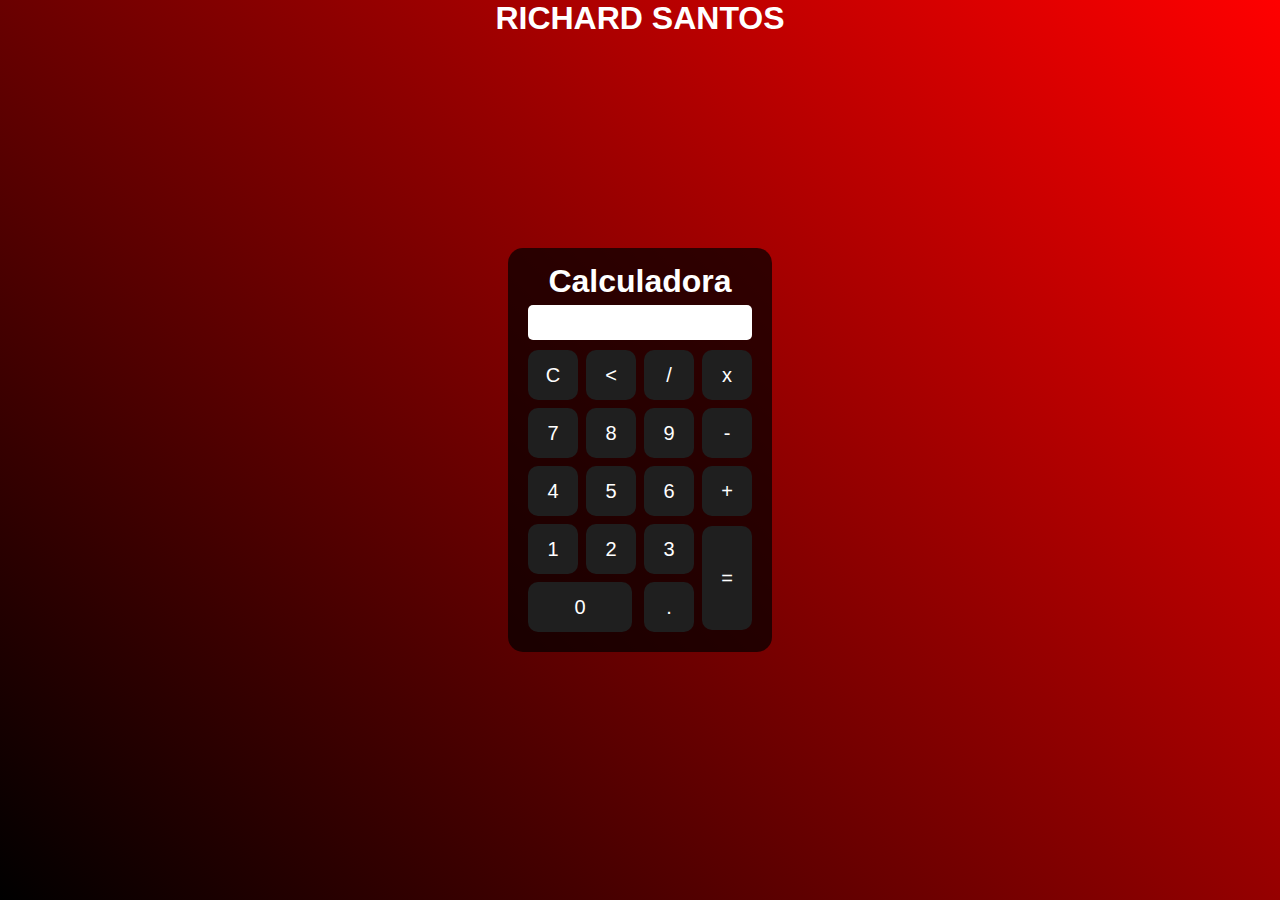
==== Calculdora/index.html @ 8160c197 "ProjetoJS" ====
<!DOCTYPE html>
<html lang="Pt-br">

<head>
    <meta charset="UTF-8">
    <meta http-equiv="X-UA-Compatible" content="IE=edge">
    <meta name="viewport" content="width=device-width, initial-scale=1.0">
    <link rel="stylesheet" href="style.css">
    <title>Calculadora</title>
</head>

<body>
    <div class="fundo">
        <h1>RICHARD SANTOS</h1>
        <div class="calculadora">
            <h1>Calculadora</h1>
            <p id="resultado"></p>
            <table>
                <tr>
                    <td><button class="botao" onclick="clean()">C</button></td>
                    <td><button class="botao" onclick="back()"><</button></td>     
                    <td><button class="botao" onclick="insert('/')">/</button></td>
                    <td><button class="botao" onclick="insert('*')">x</button></td>
                </tr>
                <tr>
                    <td><button class="botao" onclick="insert('7')">7</button></td>
                    <td><button class="botao" onclick="insert('8')">8</button></td>     
                    <td><button class="botao" onclick="insert('9')">9</button></td>
                    <td><button class="botao" onclick="insert('-')">-</button></td>
                </tr>
                <tr>
                    <td><button class="botao" onclick="insert('4')">4</button></td>
                    <td><button class="botao" onclick="insert('5')">5</button></td>     
                    <td><button class="botao" onclick="insert('6')">6</button></td>
                    <td><button class="botao" onclick="insert('+')">+</button></td>
                </tr>
                <tr>
                    <td><button class="botao" onclick="insert('1')">1</button></td>
                    <td><button class="botao" onclick="insert('2')">2</button></td>     
                    <td><button class="botao" onclick="insert('3')">3</button></td>
                    <td rowspan="2"><button class="botao" style="height: 104px;" onclick="calcular()">=</button></td>
                </tr>
                <tr>
                    <td colspan="2"><button class="botao" style="width: 104px;" onclick="insert('0')">0</button></td>
                    <td><button class="botao" onclick="insert('.')">.</button></td>     
                </tr>
            </table>
        </div>
    </div>
    <script src="script.js"></script>
</body>

</html>
---- Calculdora/style.css ----
*{
    margin: 0;
    padding: 0;
    box-sizing: border-box;
}

.fundo{
    background-image: linear-gradient(45deg, black, red);
    height: 100vh;
    color: white;
    font-family: Arial, Helvetica, sans-serif;
}
h1 {
    text-align: center;
}
.calculadora{
    position: absolute;
    background-color: rgba(0, 0,0 , 0.7);
    top: 50%;
    left: 50%;
    transform: translate(-50%, -50%);
    border-radius: 15px;
    padding: 15px;
}

.botao{
    width: 50px;
    height: 50px;
    cursor: pointer;
    color: white;
    background-color: rgb(31 , 31, 31);
    border: none;
    border-radius: 10px;
    font-size: 20px;
    margin: 3px;
}

.botao:hover{
    background-color: black;
}

#resultado{
    height: 35px;
    width: 207;
    background-color: white;
    text-align: right;
    font-size: 25px;
    color: black;
    border-radius: 5px;
    padding: 5px;
    margin: 5px;
}
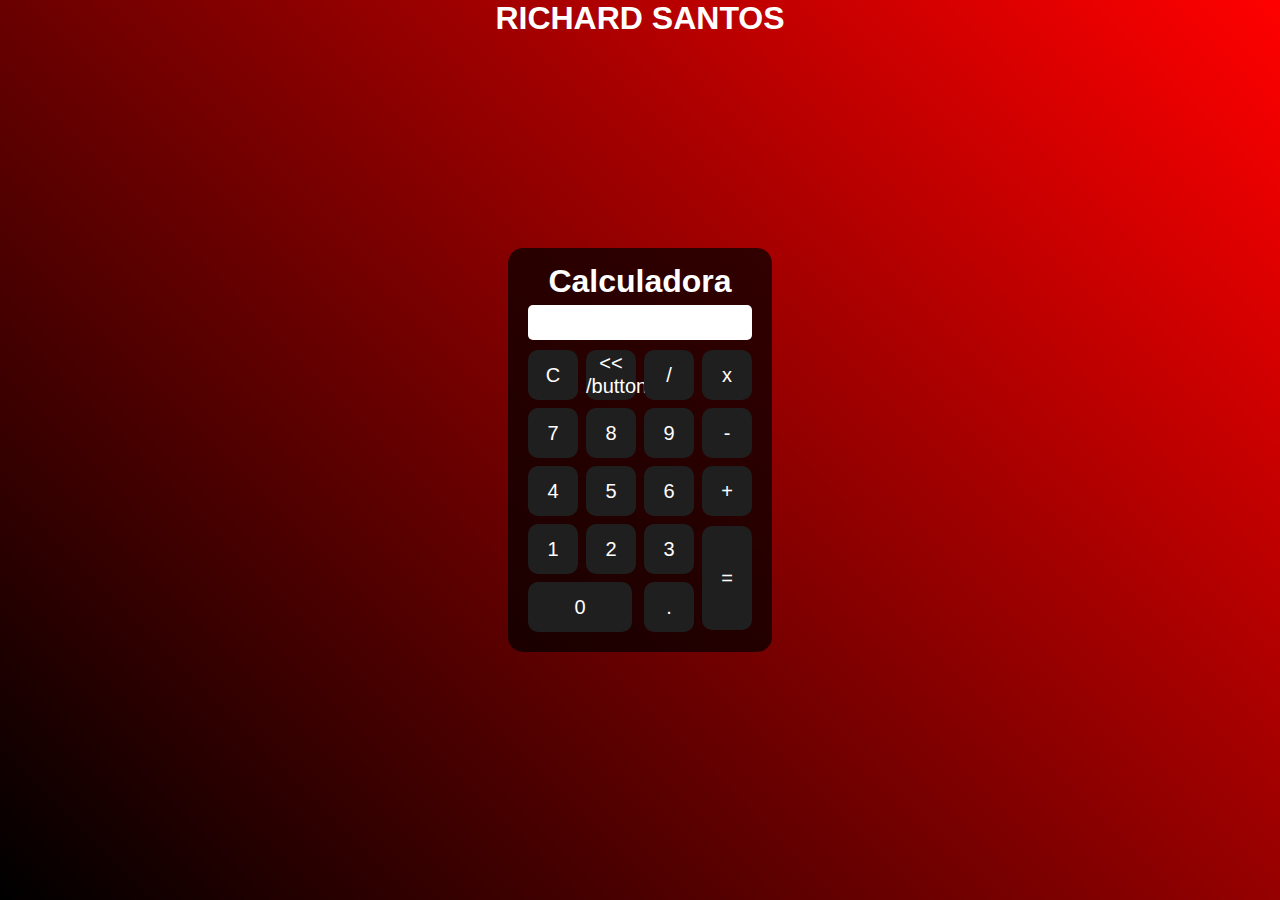
==== commit 056dcbbe: "new projects" ====
--- a/Calculdora/index.html
+++ b/Calculdora/index.html
@@ -18,31 +18,33 @@
             <table>
                 <tr>
                     <td><button class="botao" onclick="clean()">C</button></td>
-                    <td><button class="botao" onclick="back()"><</button></td>     
+                    <td><button class="botao" onclick="back()">
+                            << /button>
+                    </td>
                     <td><button class="botao" onclick="insert('/')">/</button></td>
                     <td><button class="botao" onclick="insert('*')">x</button></td>
                 </tr>
                 <tr>
                     <td><button class="botao" onclick="insert('7')">7</button></td>
-                    <td><button class="botao" onclick="insert('8')">8</button></td>     
+                    <td><button class="botao" onclick="insert('8')">8</button></td>
                     <td><button class="botao" onclick="insert('9')">9</button></td>
                     <td><button class="botao" onclick="insert('-')">-</button></td>
                 </tr>
                 <tr>
                     <td><button class="botao" onclick="insert('4')">4</button></td>
-                    <td><button class="botao" onclick="insert('5')">5</button></td>     
+                    <td><button class="botao" onclick="insert('5')">5</button></td>
                     <td><button class="botao" onclick="insert('6')">6</button></td>
                     <td><button class="botao" onclick="insert('+')">+</button></td>
                 </tr>
                 <tr>
                     <td><button class="botao" onclick="insert('1')">1</button></td>
-                    <td><button class="botao" onclick="insert('2')">2</button></td>     
+                    <td><button class="botao" onclick="insert('2')">2</button></td>
                     <td><button class="botao" onclick="insert('3')">3</button></td>
                     <td rowspan="2"><button class="botao" style="height: 104px;" onclick="calcular()">=</button></td>
                 </tr>
                 <tr>
                     <td colspan="2"><button class="botao" style="width: 104px;" onclick="insert('0')">0</button></td>
-                    <td><button class="botao" onclick="insert('.')">.</button></td>     
+                    <td><button class="botao" onclick="insert('.')">.</button></td>
                 </tr>
             </table>
         </div>
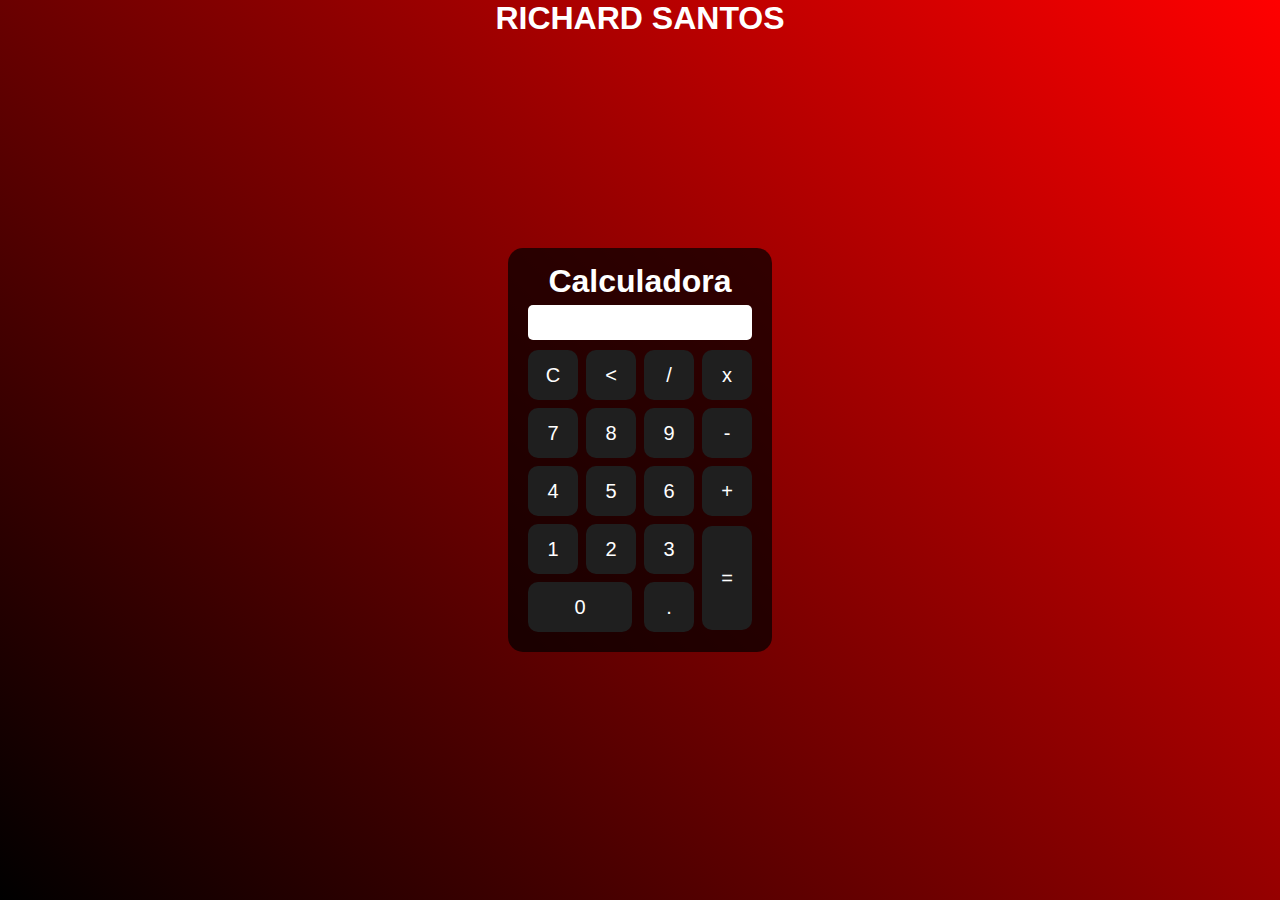
==== commit d1139903: "update" ====
--- a/Calculdora/index.html
+++ b/Calculdora/index.html
@@ -18,9 +18,7 @@
             <table>
                 <tr>
                     <td><button class="botao" onclick="clean()">C</button></td>
-                    <td><button class="botao" onclick="back()">
-                            << /button>
-                    </td>
+                    <td><button class="botao" onclick="back()"> < </button></td>
                     <td><button class="botao" onclick="insert('/')">/</button></td>
                     <td><button class="botao" onclick="insert('*')">x</button></td>
                 </tr>
